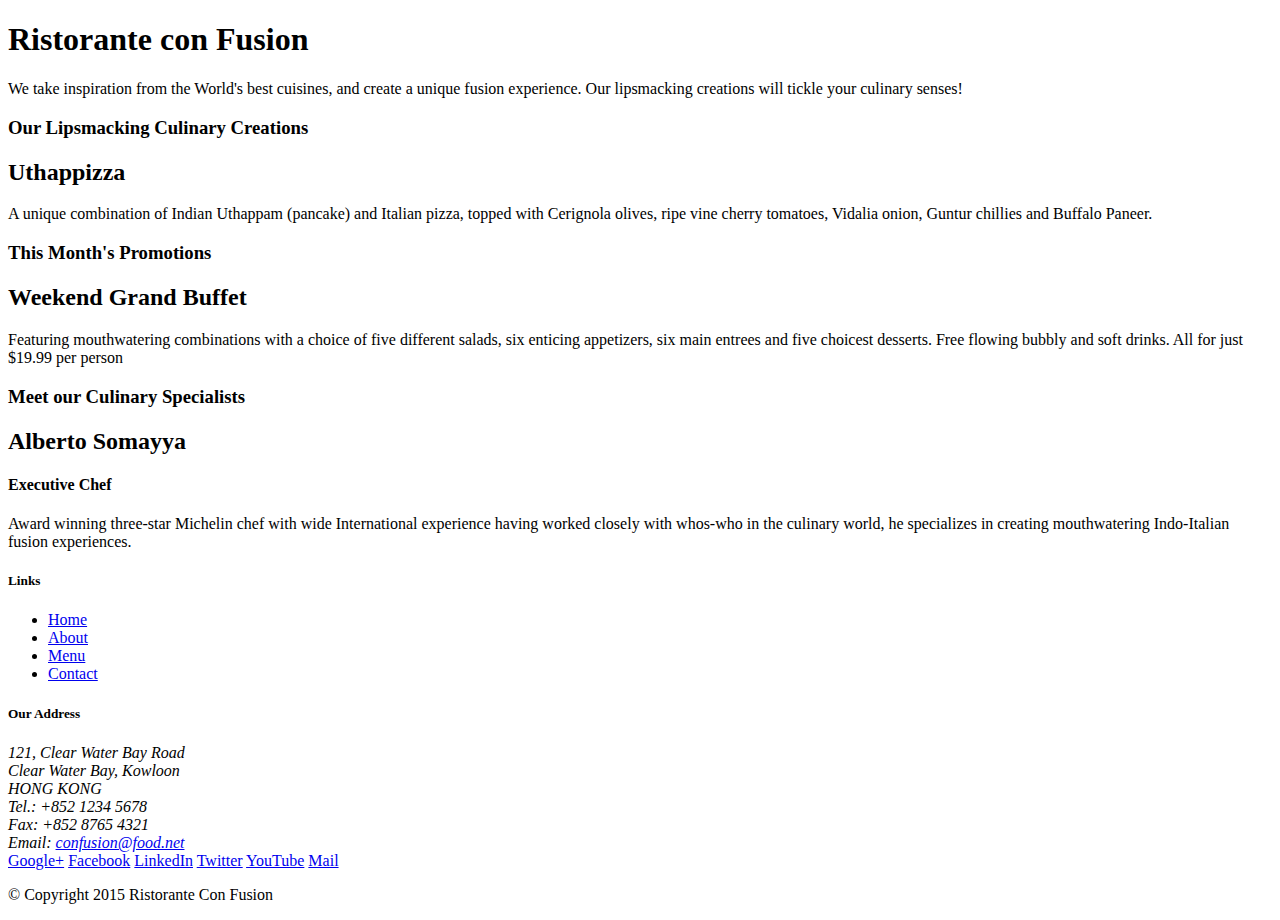
==== index.html @ d7b23fbc "add first bootstrap" ====
<!DOCTYPE html>
<html lang="en">

<head>
    <!-- Required meta tags always come first -->
    <meta charset="utf-8">
    <meta name="viewport" content="width=device-width, initial-scale=1, shrink-to-fit=no">
    <meta http-equiv="x-ua-compatible" content="ie=edge">

    <!-- Bootstrap CSS -->
    <link rel="stylesheet" href="node_modules/bootstrap/dist/css/bootstrap.min.css">
    <title>Ristorante Con Fusion</title>
</head>

<body>

    <header>
        <div>
            <div>
                <div>
                    <h1>Ristorante con Fusion</h1>
                    <p>We take inspiration from the World's best cuisines, and create a unique fusion experience. Our lipsmacking creations will tickle your culinary senses!</p>
                </div>
                <div>
                </div>
            </div>
        </div>
    </header>

    <div>
        <div>
            <div>
                <h3>Our Lipsmacking Culinary Creations</h3>
            </div>
            <div>
                <h2>Uthappizza</h2>
                <p>A unique combination of Indian Uthappam (pancake) and Italian pizza, topped with Cerignola olives, ripe vine cherry tomatoes, Vidalia onion, Guntur chillies and Buffalo Paneer.</p>
            </div>
        </div>


        <div>
            <div>
                <h3>This Month's Promotions</h3>
            </div>
            <div>
                <h2>Weekend Grand Buffet</h2>
                <p>Featuring mouthwatering combinations with a choice of five different salads, six enticing appetizers, six main entrees and five choicest desserts. Free flowing bubbly and soft drinks. All for just $19.99 per person </p>
            </div>
        </div>

        <div>
            <div>
                <h3>Meet our Culinary Specialists</h3>
            </div>
            <div>
                <h2>Alberto Somayya</h2>
                <h4>Executive Chef</h4>
                <p>Award winning three-star Michelin chef with wide International experience having worked closely with whos-who in the culinary world, he specializes in creating mouthwatering Indo-Italian fusion experiences. </p>
            </div>
        </div>
    </div>

    <footer>
        <div>
            <div>             
                <div>
                    <h5>Links</h5>
                    <ul>
                        <li><a href="#">Home</a></li>
                        <li><a href="#">About</a></li>
                        <li><a href="#">Menu</a></li>
                        <li><a href="#">Contact</a></li>
                    </ul>
                </div>
                <div>
                    <h5>Our Address</h5>
                    <address>
		              121, Clear Water Bay Road<br>
		              Clear Water Bay, Kowloon<br>
		              HONG KONG<br>
		              Tel.: +852 1234 5678<br>
		              Fax: +852 8765 4321<br>
		              Email: <a href="mailto:confusion@food.net">confusion@food.net</a>
		           </address>
                </div>
                <div>
                    <div>
                        <a href="http://google.com/+">Google+</a>
                        <a href="http://www.facebook.com/profile.php?id=">Facebook</a>
                        <a href="http://www.linkedin.com/in/">LinkedIn</a>
                        <a href="http://twitter.com/">Twitter</a>
                        <a href="http://youtube.com/">YouTube</a>
                        <a href="mailto:">Mail</a>
                    </div>
                </div>
           </div>
           <div>             
                <div>
                    <p>© Copyright 2015 Ristorante Con Fusion</p>
                </div>
           </div>
        </div>
    </footer>
    <!-- jQuery first, then Tether, then Bootstrap JS. -->
    <script src="node_modules/jquery/dist/jquery.min.js"></script>
    <script src="node_modules/tether/dist/js/tether.min.js"></script>
    <script src="node_modules/bootstrap/dist/js/bootstrap.min.js"></script>
</body>

</html>
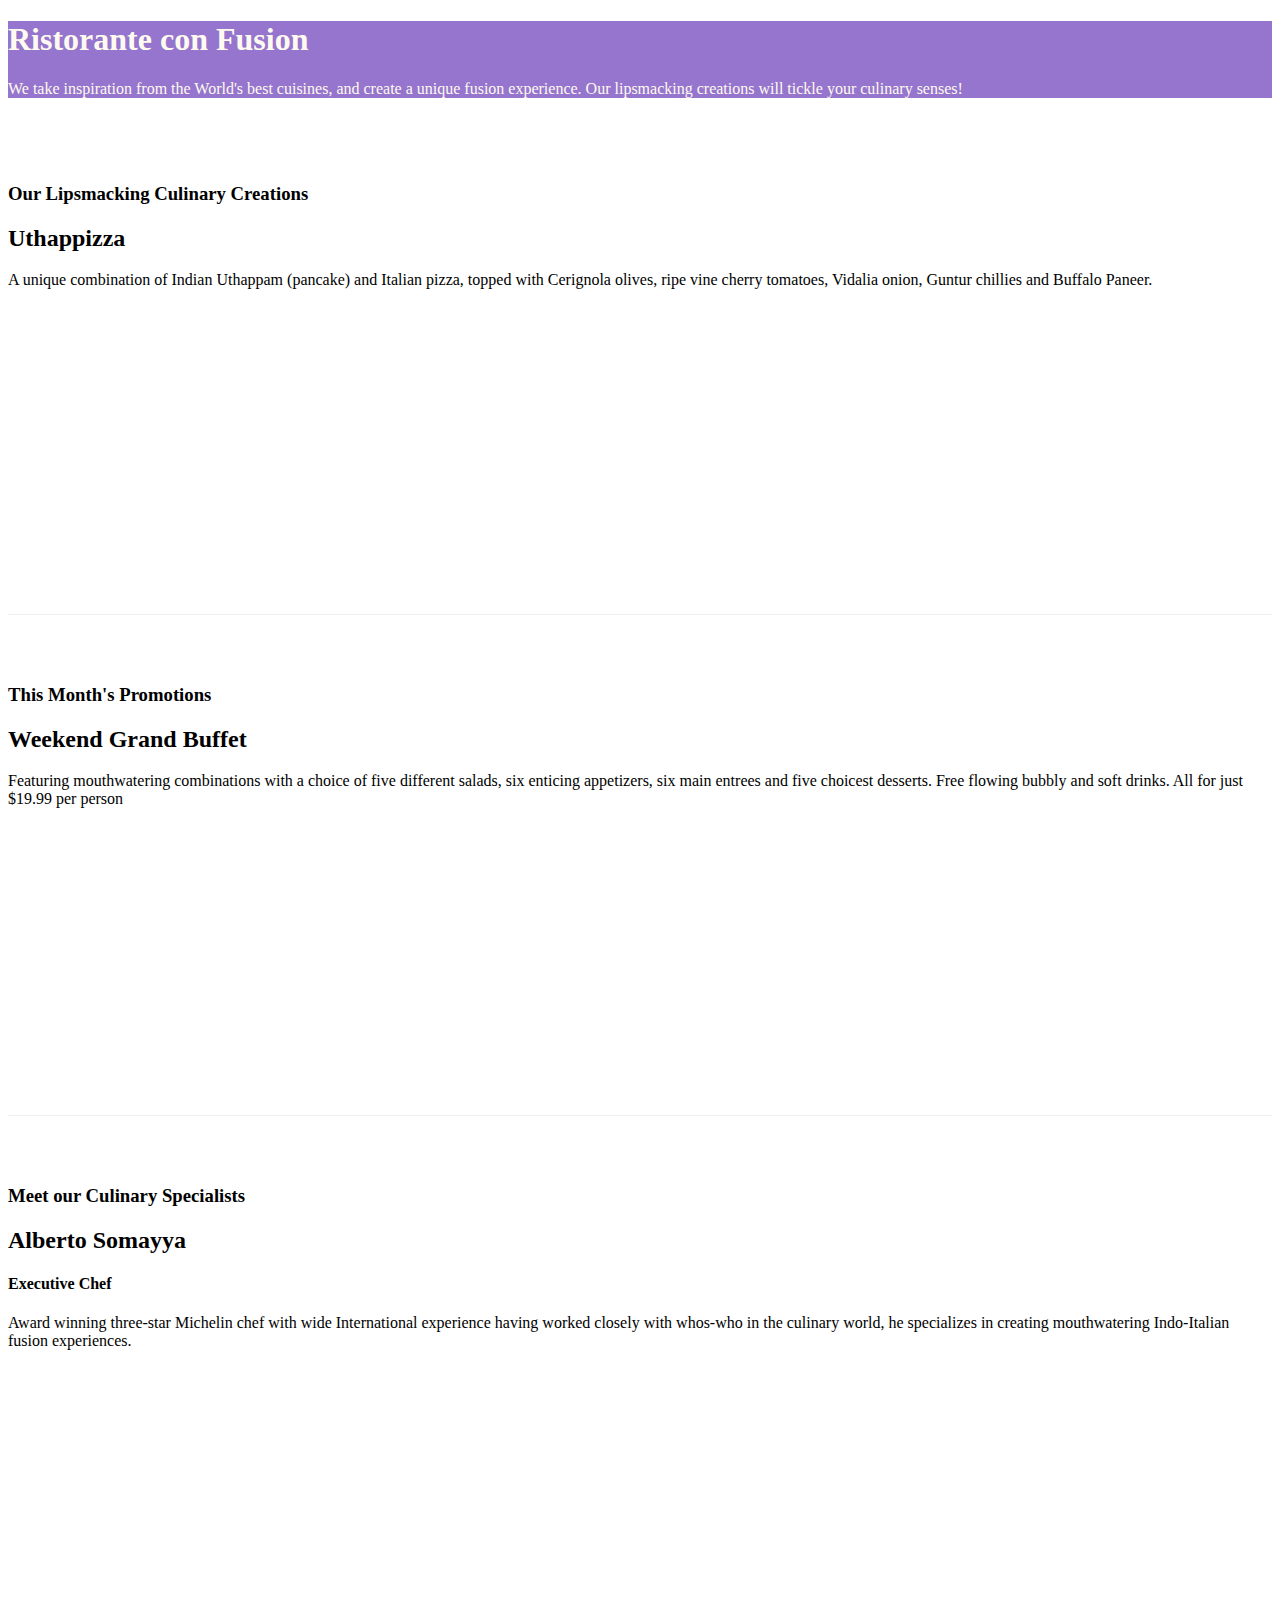
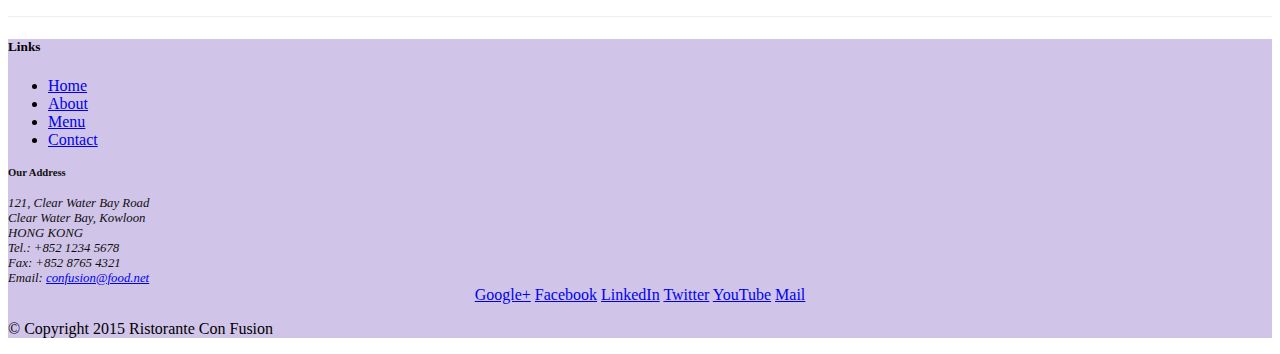
==== commit 9ea97976: "use own style" ====
--- a/index.html
+++ b/index.html
@@ -9,71 +9,75 @@
 
     <!-- Bootstrap CSS -->
     <link rel="stylesheet" href="node_modules/bootstrap/dist/css/bootstrap.min.css">
+    <link rel="stylesheet" href="css/styles.css">
     <title>Ristorante Con Fusion</title>
 </head>
 
 <body>
 
-    <header>
-        <div>
-            <div>
-                <div>
+    <header class="jumbotron">
+        <div class="container">
+            <div class="row">
+                <div class="col-12 col-sm-8">
                     <h1>Ristorante con Fusion</h1>
                     <p>We take inspiration from the World's best cuisines, and create a unique fusion experience. Our lipsmacking creations will tickle your culinary senses!</p>
                 </div>
-                <div>
+                <div class="col col-sm">
+
                 </div>
             </div>
         </div>
     </header>
 
-    <div>
+    <div class="container">
         <div>
-            <div>
-                <h3>Our Lipsmacking Culinary Creations</h3>
+            <div class="row row-content align-item-center">
+                <div class="col-sm-4 col-md-3 flex-last">
+                    <h3>Our Lipsmacking Culinary Creations</h3>
+                </div>
+                <div class="col-sm  col-md flex-first">
+                    <h2>Uthappizza</h2>
+                    <p>A unique combination of Indian Uthappam (pancake) and Italian pizza, topped with Cerignola olives, ripe vine cherry tomatoes, Vidalia onion, Guntur chillies and Buffalo Paneer.</p>
+                </div>
             </div>
-            <div>
-                <h2>Uthappizza</h2>
-                <p>A unique combination of Indian Uthappam (pancake) and Italian pizza, topped with Cerignola olives, ripe vine cherry tomatoes, Vidalia onion, Guntur chillies and Buffalo Paneer.</p>
-            </div>
-        </div>
 
 
-        <div>
-            <div>
-                <h3>This Month's Promotions</h3>
+            <div class="row row-content align-item-center">
+                <div class="col-sm-4 col-md-3">
+                    <h3>This Month's Promotions</h3>
+                </div>
+                <div class="col-sm col-md">
+                    <h2>Weekend Grand Buffet</h2>
+                    <p>Featuring mouthwatering combinations with a choice of five different salads, six enticing appetizers, six main entrees and five choicest desserts. Free flowing bubbly and soft drinks. All for just $19.99 per person </p>
+                </div>
             </div>
-            <div>
-                <h2>Weekend Grand Buffet</h2>
-                <p>Featuring mouthwatering combinations with a choice of five different salads, six enticing appetizers, six main entrees and five choicest desserts. Free flowing bubbly and soft drinks. All for just $19.99 per person </p>
-            </div>
-        </div>
 
-        <div>
-            <div>
-                <h3>Meet our Culinary Specialists</h3>
-            </div>
-            <div>
-                <h2>Alberto Somayya</h2>
-                <h4>Executive Chef</h4>
-                <p>Award winning three-star Michelin chef with wide International experience having worked closely with whos-who in the culinary world, he specializes in creating mouthwatering Indo-Italian fusion experiences. </p>
+            <div class="row row-content align-item-center">
+                <div class="col-sm-4  col-md-3 flex-last">
+                    <h3>Meet our Culinary Specialists</h3>
+                </div>
+                <div class="col-sm  col-md flex-first">
+                    <h2>Alberto Somayya</h2>
+                    <h4>Executive Chef</h4>
+                    <p>Award winning three-star Michelin chef with wide International experience having worked closely with whos-who in the culinary world, he specializes in creating mouthwatering Indo-Italian fusion experiences. </p>
+                </div>
             </div>
         </div>
     </div>
 
-    <footer>
-        <div>
-            <div>             
-                <div>
+    <footer class="footer">
+        <div class="container">
+            <div class="row">
+                <div class="col-5 offset-1 col-sm-2">
                     <h5>Links</h5>
-                    <ul>
+                    <ul class="list-unstyled">
                         <li><a href="#">Home</a></li>
                         <li><a href="#">About</a></li>
                         <li><a href="#">Menu</a></li>
                         <li><a href="#">Contact</a></li>
                     </ul>
                 </div>
-                <div>
+                <div class="col-6 col-sm-5 address">
                     <h5>Our Address</h5>
                     <address>
 		              121, Clear Water Bay Road<br>
@@ -84,8 +88,8 @@
 		              Email: <a href="mailto:confusion@food.net">confusion@food.net</a>
 		           </address>
                 </div>
-                <div>
-                    <div>
+                <div class="col col-sm-4">
+                    <div style="text-align: center">
                         <a href="http://google.com/+">Google+</a>
                         <a href="http://www.facebook.com/profile.php?id=">Facebook</a>
                         <a href="http://www.linkedin.com/in/">LinkedIn</a>
@@ -95,8 +99,8 @@
                     </div>
                 </div>
            </div>
-           <div>             
-                <div>
+           <div class="row justify-content-center">
+                <div class="col-auto">
                     <p>© Copyright 2015 Ristorante Con Fusion</p>
                 </div>
            </div>
--- a/css/styles.css
+++ b/css/styles.css
@@ -0,0 +1,30 @@
+.row-header{
+    margin: 0px auto;
+    padding: 0px auto;
+}
+
+.row-content{
+    margin: 0px auto;
+    padding: 50px 0px 50px 0px;
+    border-bottom: 1px ridge;
+    min-height: 400px;
+}
+
+.footer{
+    background-color: #D1C4E9;
+    padding: 20px, 0px, 20px, 0px;
+    margin: 0px auto;
+}
+
+.jumbotron{
+    padding: 70px, 30px, 70px, 30px;
+    margin: 0px auto;
+    background: #9575CD;
+    color: floralwhite;
+}
+
+.address{
+    font-size: 80%;
+    margin: 0px;
+    color: #0f0f0f;
+}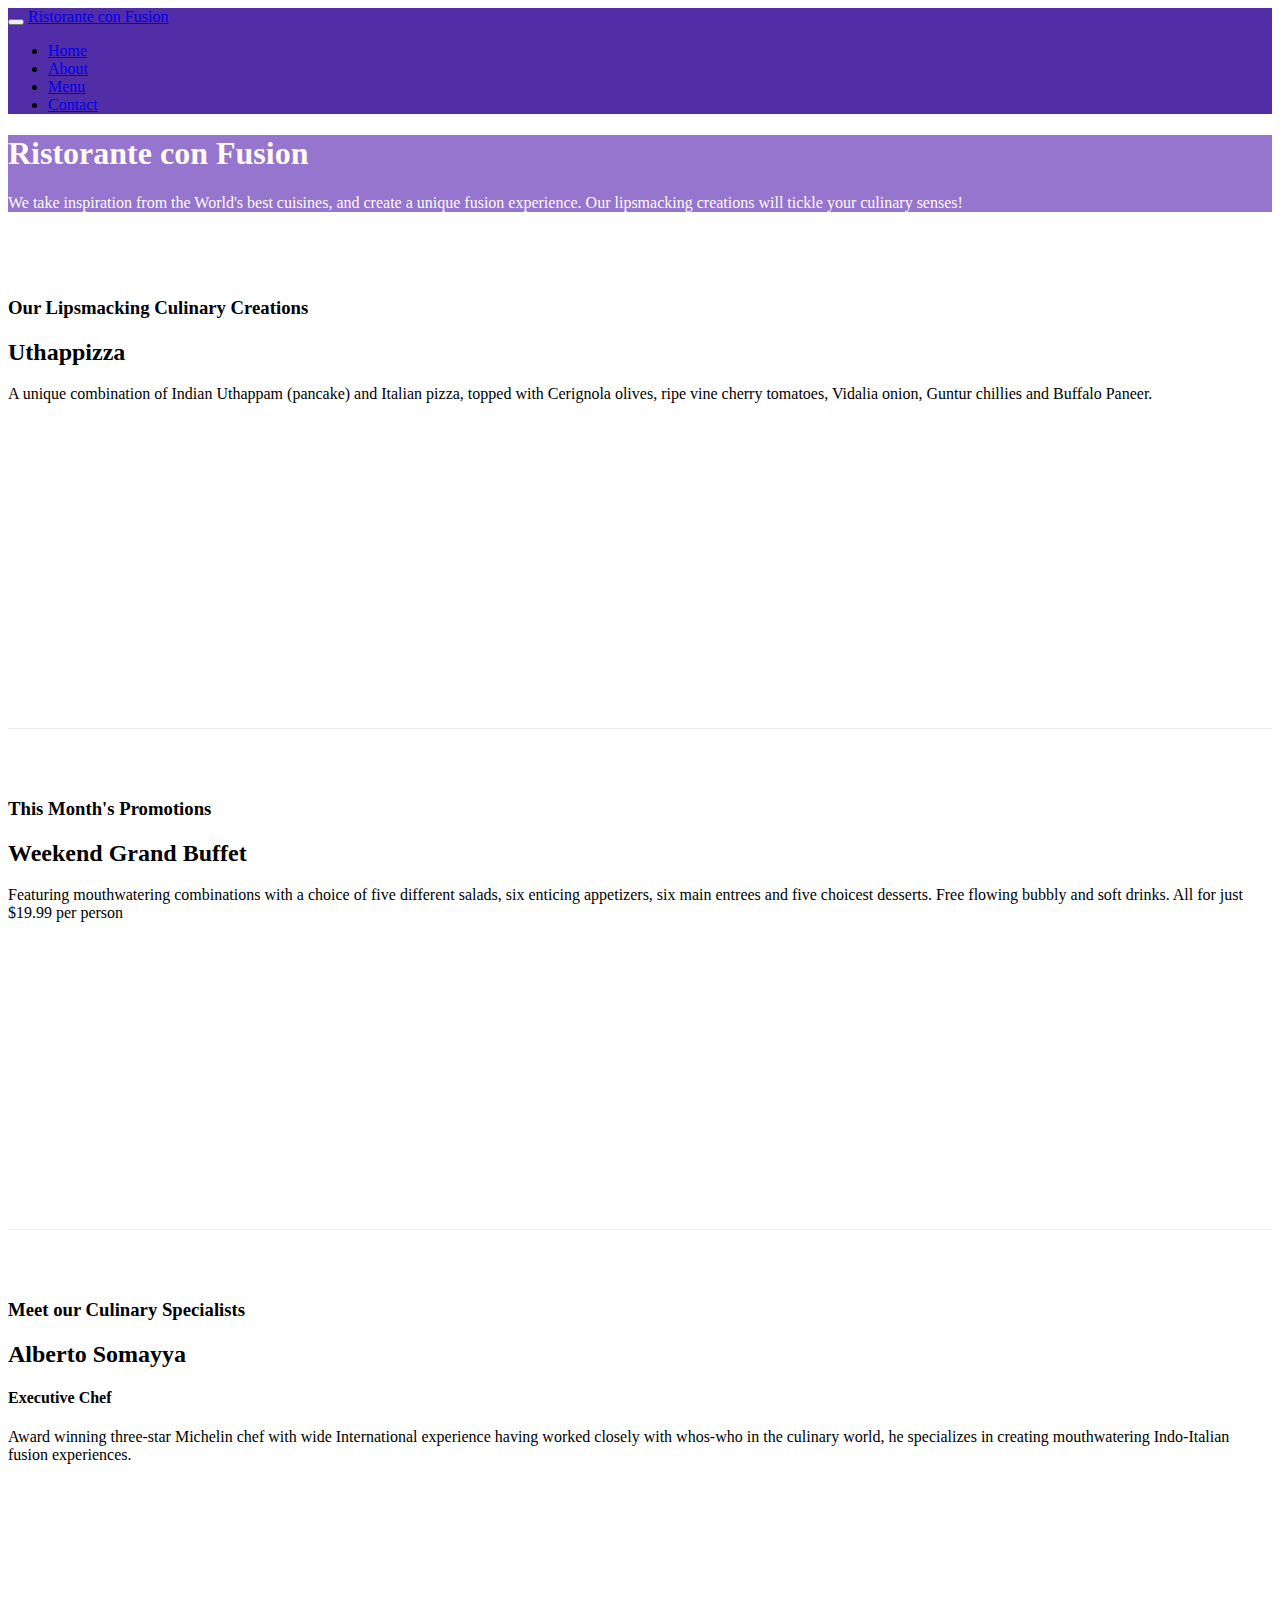
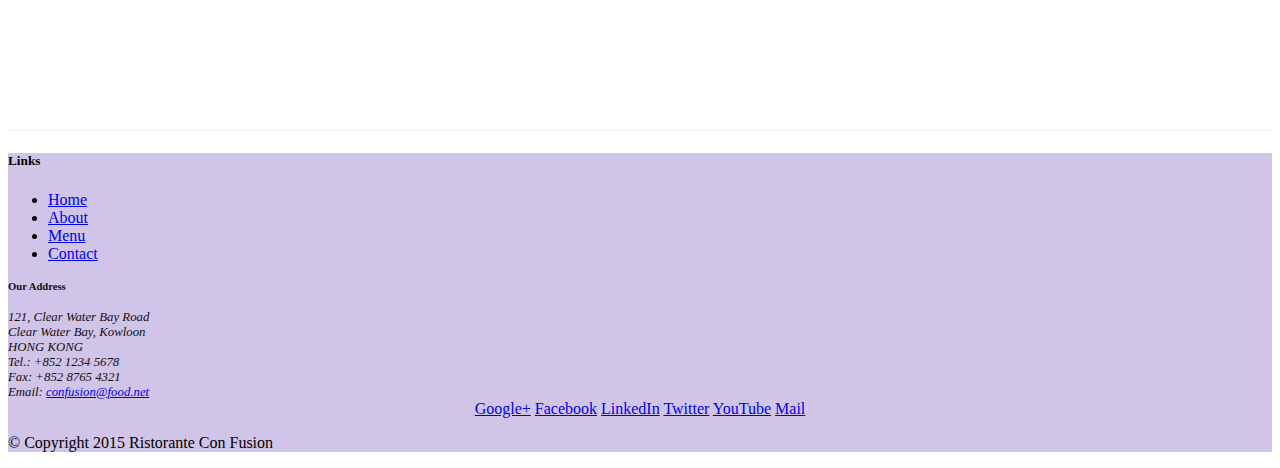
==== commit b7d3b425: "navbar and breadcrumb" ====
--- a/index.html
+++ b/index.html
@@ -14,7 +14,22 @@
 </head>
 
 <body>
-
+    <nav class="navbar navbar-inverse navbar-toggleable-sm fixed-top">
+        <div class="container">
+            <button class="navbar-toggler" type="button" data-toggle="collapse" data-target="#Navbar">
+                <span class="navbar-toggler-icon"></span>
+            </button>
+            <a class="navbar-brand" href="#">Ristorante con Fusion</a>
+            <div class="collapse navbar-collapse" id="Navbar">
+                <ul class="navbar-nav">
+                    <li class="nav-item active"><a class="nav-link" href="#">Home</a></li>
+                    <li class="nav-item"><a class="nav-link" href="./aboutus.html">About</a></li>
+                    <li class="nav-item"><a class="nav-link" href="#">Menu</a></li>
+                    <li class="nav-item"><a class="nav-link" href="#">Contact</a></li>
+                </ul>
+            </div>
+        </div>
+    </nav>
     <header class="jumbotron">
         <div class="container">
             <div class="row">
@@ -72,7 +87,7 @@
                     <h5>Links</h5>
                     <ul class="list-unstyled">
                         <li><a href="#">Home</a></li>
-                        <li><a href="#">About</a></li>
+                        <li><a href="./aboutus.html">About</a></li>
                         <li><a href="#">Menu</a></li>
                         <li><a href="#">Contact</a></li>
                     </ul>
@@ -88,7 +103,7 @@
 		              Email: <a href="mailto:confusion@food.net">confusion@food.net</a>
 		           </address>
                 </div>
-                <div class="col col-sm-4">
+                <div class="col col-sm-4 align-self-center">
                     <div style="text-align: center">
                         <a href="http://google.com/+">Google+</a>
                         <a href="http://www.facebook.com/profile.php?id=">Facebook</a>
--- a/css/styles.css
+++ b/css/styles.css
@@ -27,4 +27,14 @@
     font-size: 80%;
     margin: 0px;
     color: #0f0f0f;
+}
+
+.body{
+    padding: 50px 0px 50px 0px;
+    z-index: 0;
+
+}
+
+.navbar-inverse{
+    background-color: #512da8;
 }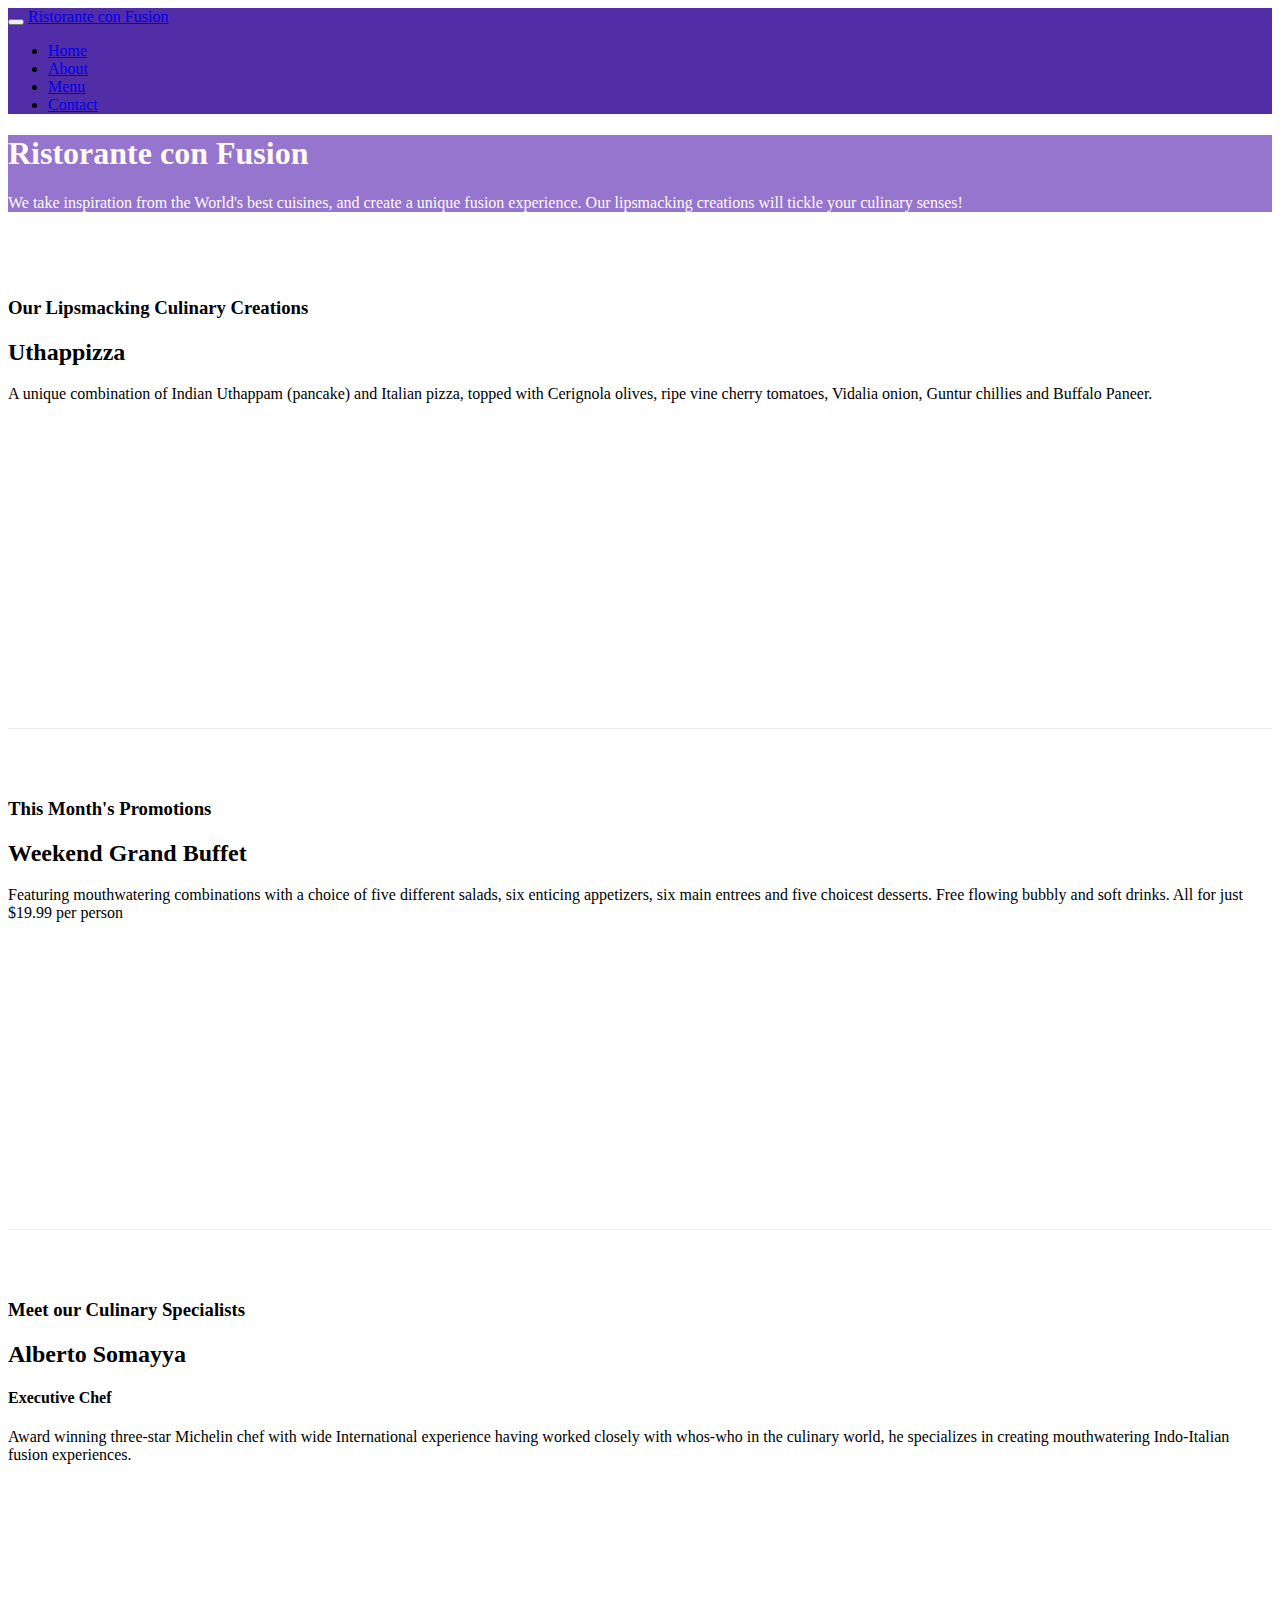
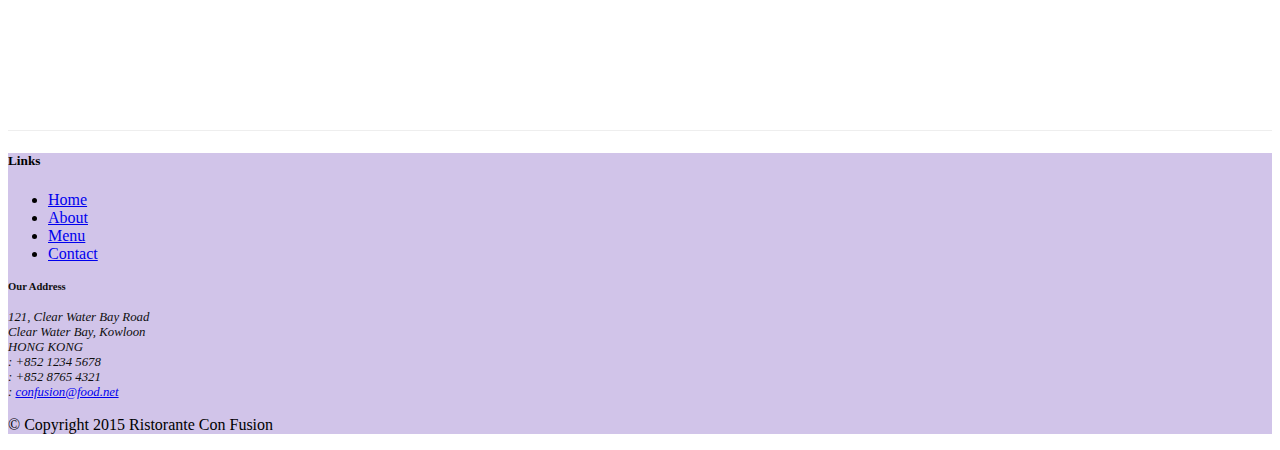
==== commit 828c08c3: "add social btn icon" ====
--- a/index.html
+++ b/index.html
@@ -9,6 +9,8 @@
 
     <!-- Bootstrap CSS -->
     <link rel="stylesheet" href="node_modules/bootstrap/dist/css/bootstrap.min.css">
+    <link rel="stylesheet" href="node_modules/font-awesome/css/font-awesome.min.css">
+    <link rel="stylesheet" href="css/bootstrap-social.css">
     <link rel="stylesheet" href="css/styles.css">
     <title>Ristorante Con Fusion</title>
 </head>
@@ -22,10 +24,10 @@
             <a class="navbar-brand" href="#">Ristorante con Fusion</a>
             <div class="collapse navbar-collapse" id="Navbar">
                 <ul class="navbar-nav">
-                    <li class="nav-item active"><a class="nav-link" href="#">Home</a></li>
-                    <li class="nav-item"><a class="nav-link" href="./aboutus.html">About</a></li>
-                    <li class="nav-item"><a class="nav-link" href="#">Menu</a></li>
-                    <li class="nav-item"><a class="nav-link" href="#">Contact</a></li>
+                    <li class="nav-item active"><a class="nav-link" href="#"><span class="fa fa-home fa-lg"> Home</span></a></li>
+                    <li class="nav-item"><a class="nav-link" href="./aboutus.html"><span class="fa fa-info fa-lg"> About</span></a></li>
+                    <li class="nav-item"><a class="nav-link" href="#"><span class="fa fa-list fa-lg"> Menu</span></a></li>
+                    <li class="nav-item"><a class="nav-link" href="#"><span class="fa fa-address-card fa-lg"> Contact</span></a></li>
                 </ul>
             </div>
         </div>
@@ -98,19 +100,19 @@
 		              121, Clear Water Bay Road<br>
 		              Clear Water Bay, Kowloon<br>
 		              HONG KONG<br>
-		              Tel.: +852 1234 5678<br>
-		              Fax: +852 8765 4321<br>
-		              Email: <a href="mailto:confusion@food.net">confusion@food.net</a>
+                        <i class="fa fa-phone"></i>: +852 1234 5678<br>
+                        <i class="fa fa-fax"></i>: +852 8765 4321<br>
+                        <i class="fa fa-envelope"></i>: <a href="mailto:confusion@food.net">confusion@food.net</a>
 		           </address>
                 </div>
                 <div class="col col-sm-4 align-self-center">
                     <div style="text-align: center">
-                        <a href="http://google.com/+">Google+</a>
-                        <a href="http://www.facebook.com/profile.php?id=">Facebook</a>
-                        <a href="http://www.linkedin.com/in/">LinkedIn</a>
-                        <a href="http://twitter.com/">Twitter</a>
-                        <a href="http://youtube.com/">YouTube</a>
-                        <a href="mailto:">Mail</a>
+                        <a class="btn btn-social-icon btn-google-plus" href="http://google.com/+"><i class="fa fa-google-plus"></i></a>
+                        <a class="btn btn-social-icon btn-facebook" href="http://www.facebook.com/profile.php?id="><i class="fa fa-facebook"></i></a>
+                        <a class="btn btn-social-icon btn-linkedin" href="http://www.linkedin.com/in/"><i class="fa fa-linkedin"></i></a>
+                        <a class="btn btn-social-icon btn-twitter" href="http://twitter.com/"><i class="fa fa-twitter"></i></a>
+                        <a class="btn btn-social-icon btn-youtube" href="http://youtube.com/"><i class="fa fa-youtube"></i></a>
+                        <a class="btn btn-social-icon" href="mailto:"><i class="fa fa-envelope-o"></i></a>
                     </div>
                 </div>
            </div>
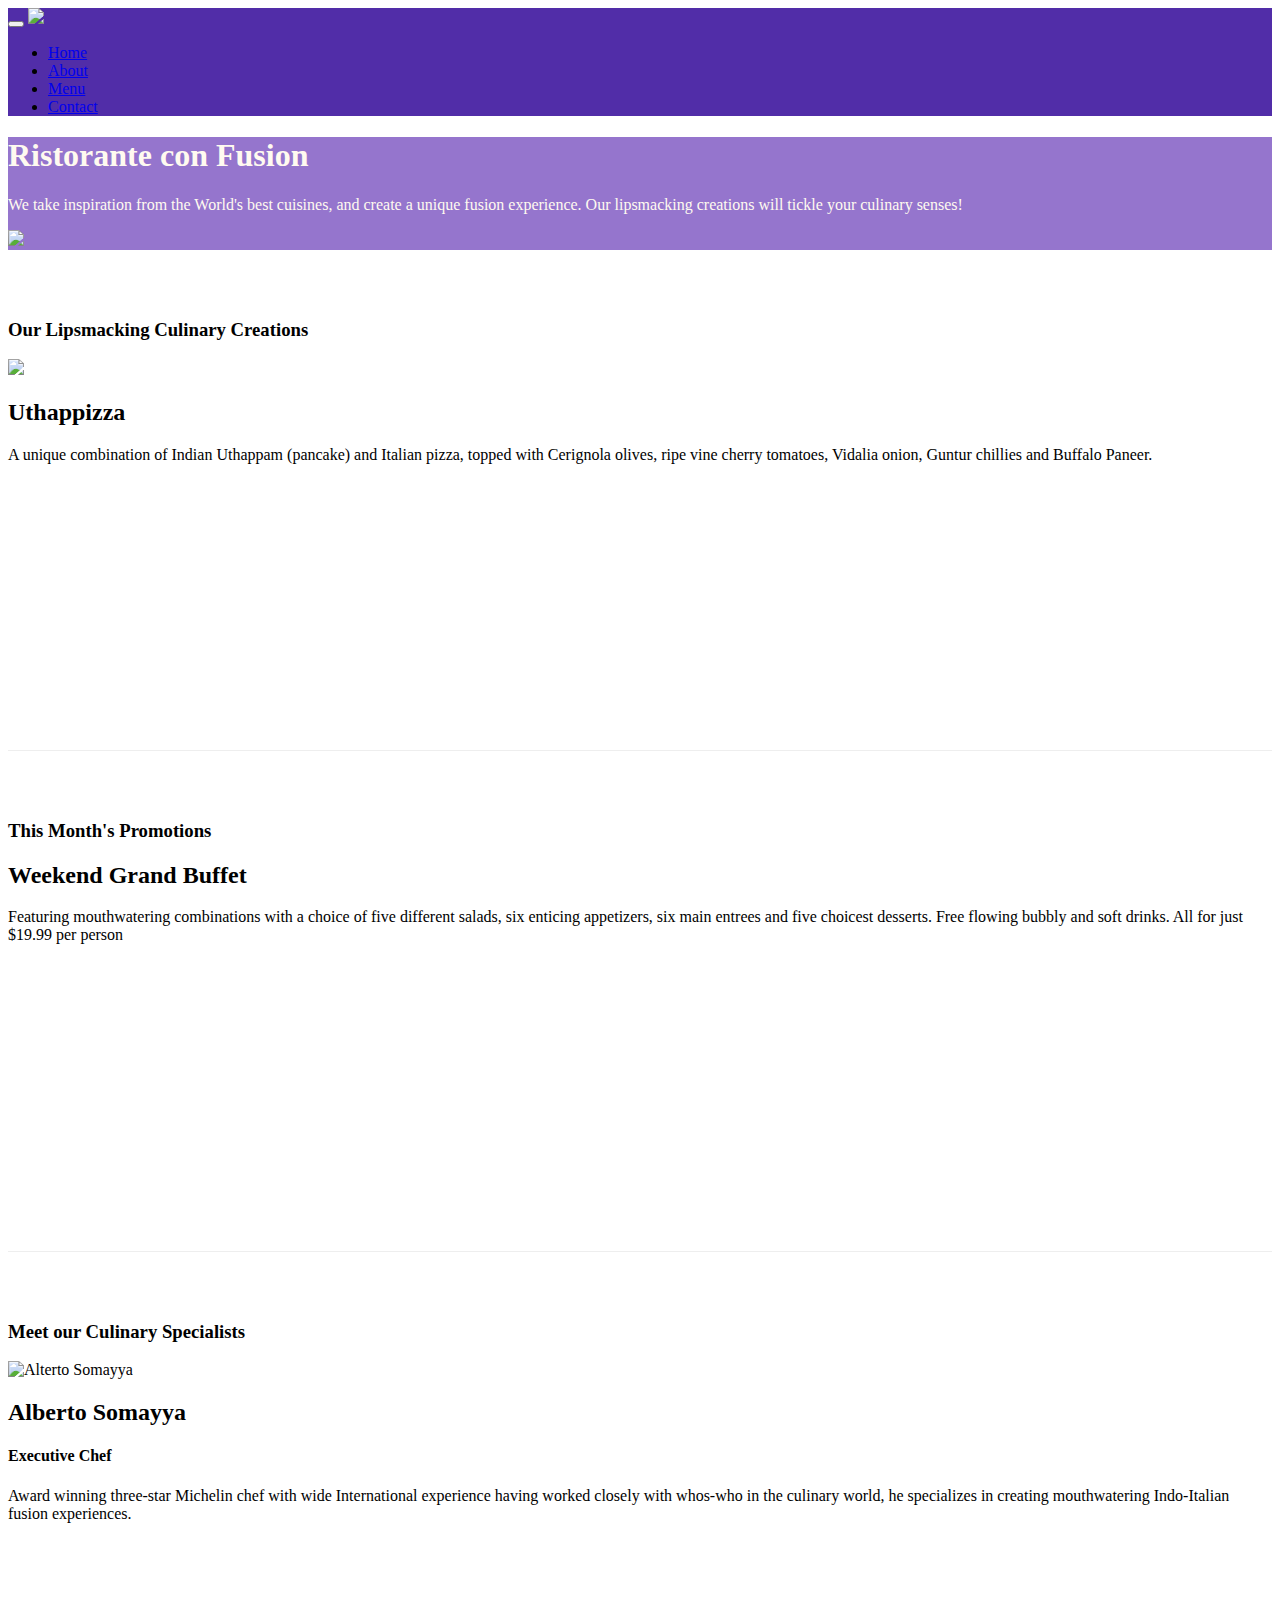
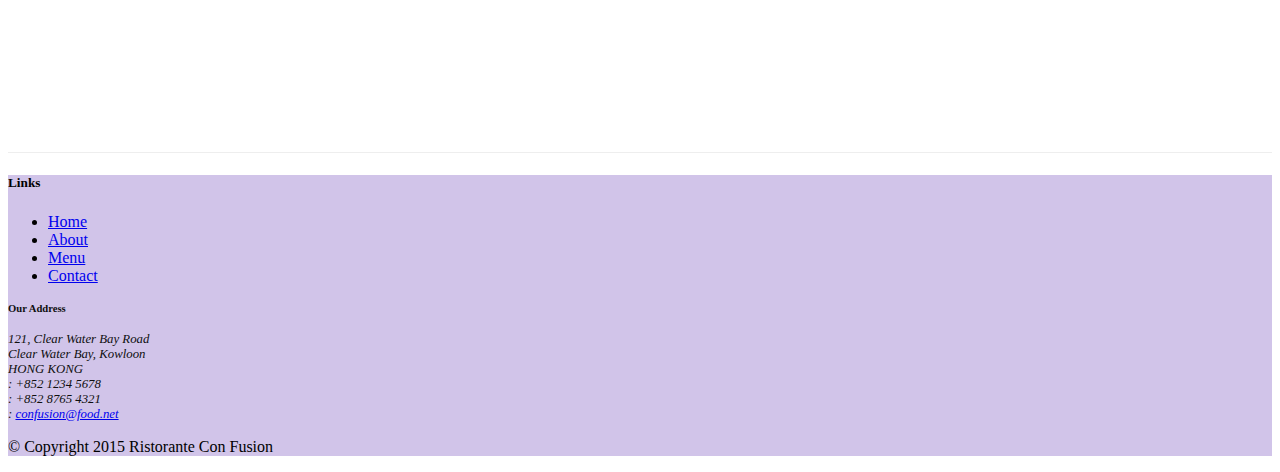
==== commit ceef4e87: "add image and media" ====
--- a/index.html
+++ b/index.html
@@ -21,13 +21,13 @@
             <button class="navbar-toggler" type="button" data-toggle="collapse" data-target="#Navbar">
                 <span class="navbar-toggler-icon"></span>
             </button>
-            <a class="navbar-brand" href="#">Ristorante con Fusion</a>
+            <a class="navbar-brand" href="#"><img src="img/logo.png" height="30" widht="41"></a>
             <div class="collapse navbar-collapse" id="Navbar">
                 <ul class="navbar-nav">
                     <li class="nav-item active"><a class="nav-link" href="#"><span class="fa fa-home fa-lg"> Home</span></a></li>
                     <li class="nav-item"><a class="nav-link" href="./aboutus.html"><span class="fa fa-info fa-lg"> About</span></a></li>
                     <li class="nav-item"><a class="nav-link" href="#"><span class="fa fa-list fa-lg"> Menu</span></a></li>
-                    <li class="nav-item"><a class="nav-link" href="#"><span class="fa fa-address-card fa-lg"> Contact</span></a></li>
+                    <li class="nav-item"><a class="nav-link" href="./contactus.html"><span class="fa fa-address-card fa-lg"> Contact</span></a></li>
                 </ul>
             </div>
         </div>
@@ -39,8 +39,8 @@
                     <h1>Ristorante con Fusion</h1>
                     <p>We take inspiration from the World's best cuisines, and create a unique fusion experience. Our lipsmacking creations will tickle your culinary senses!</p>
                 </div>
-                <div class="col col-sm">
-
+                <div class="col col-sm align-self-center">
+                    <img src="img/logo.png" class="img-fluid">
                 </div>
             </div>
         </div>
@@ -53,8 +53,13 @@
                     <h3>Our Lipsmacking Culinary Creations</h3>
                 </div>
                 <div class="col-sm  col-md flex-first">
-                    <h2>Uthappizza</h2>
-                    <p>A unique combination of Indian Uthappam (pancake) and Italian pizza, topped with Cerignola olives, ripe vine cherry tomatoes, Vidalia onion, Guntur chillies and Buffalo Paneer.</p>
+                    <div class="media">
+                        <img class="d-flex mr-3 img-thumbnail align-self-center" src="img/uthappizza.png">
+                        <div class="media-body">
+                            <h2 class="mt-0">Uthappizza</h2>
+                            <p>A unique combination of Indian Uthappam (pancake) and Italian pizza, topped with Cerignola olives, ripe vine cherry tomatoes, Vidalia onion, Guntur chillies and Buffalo Paneer.</p>
+                        </div>
+                    </div>
                 </div>
             </div>
 
@@ -74,9 +79,14 @@
                     <h3>Meet our Culinary Specialists</h3>
                 </div>
                 <div class="col-sm  col-md flex-first">
-                    <h2>Alberto Somayya</h2>
-                    <h4>Executive Chef</h4>
-                    <p>Award winning three-star Michelin chef with wide International experience having worked closely with whos-who in the culinary world, he specializes in creating mouthwatering Indo-Italian fusion experiences. </p>
+                    <div class="media">
+                        <img class="d-flex mr-3 img-thumbnail self-align-center" src="img/alberto.png" alt="Alterto Somayya">
+                        <div class="media-body">
+                            <h2>Alberto Somayya</h2>
+                            <h4>Executive Chef</h4>
+                            <p class="hidden-xs-down">Award winning three-star Michelin chef with wide International experience having worked closely with whos-who in the culinary world, he specializes in creating mouthwatering Indo-Italian fusion experiences. </p>
+                        </div>
+                    </div>
                 </div>
             </div>
         </div>
@@ -91,7 +101,7 @@
                         <li><a href="#">Home</a></li>
                         <li><a href="./aboutus.html">About</a></li>
                         <li><a href="#">Menu</a></li>
-                        <li><a href="#">Contact</a></li>
+                        <li><a href="./contactus.html">Contact</a></li>
                     </ul>
                 </div>
                 <div class="col-6 col-sm-5 address">
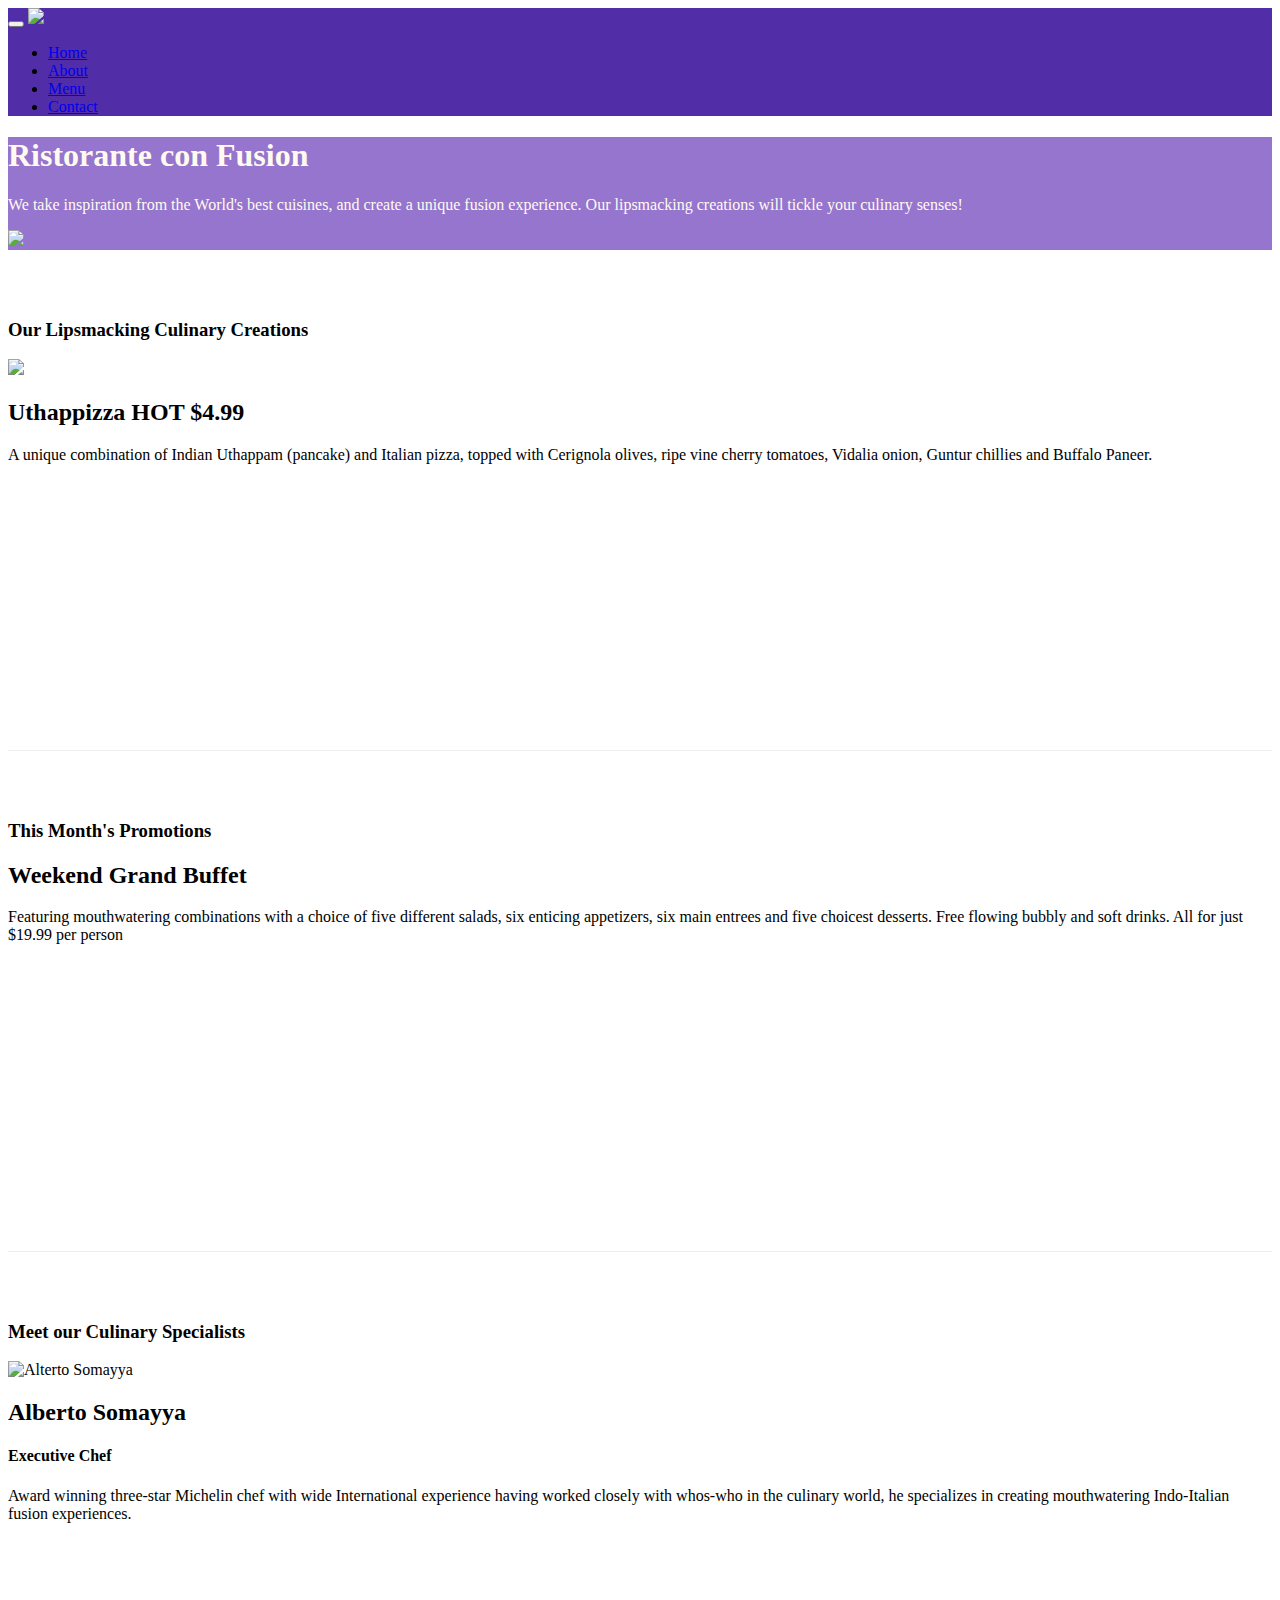
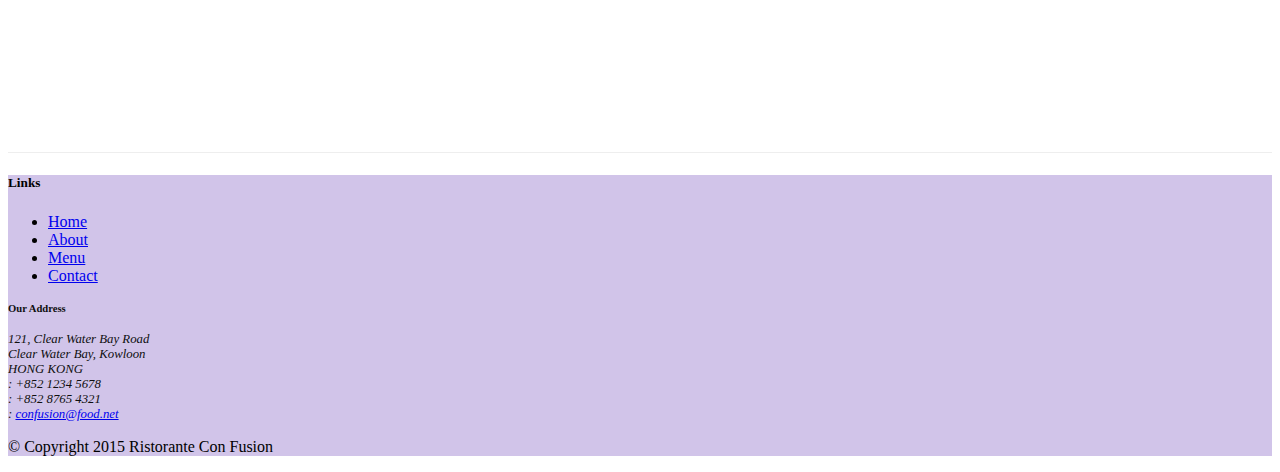
==== commit a1dde623: "alerting users and badge" ====
--- a/index.html
+++ b/index.html
@@ -56,7 +56,7 @@
                     <div class="media">
                         <img class="d-flex mr-3 img-thumbnail align-self-center" src="img/uthappizza.png">
                         <div class="media-body">
-                            <h2 class="mt-0">Uthappizza</h2>
+                            <h2 class="mt-0">Uthappizza<span class="badge badge-danger"> HOT</span><span class="badge badge-pill badge-default"> $4.99</span></h2>
                             <p>A unique combination of Indian Uthappam (pancake) and Italian pizza, topped with Cerignola olives, ripe vine cherry tomatoes, Vidalia onion, Guntur chillies and Buffalo Paneer.</p>
                         </div>
                     </div>
